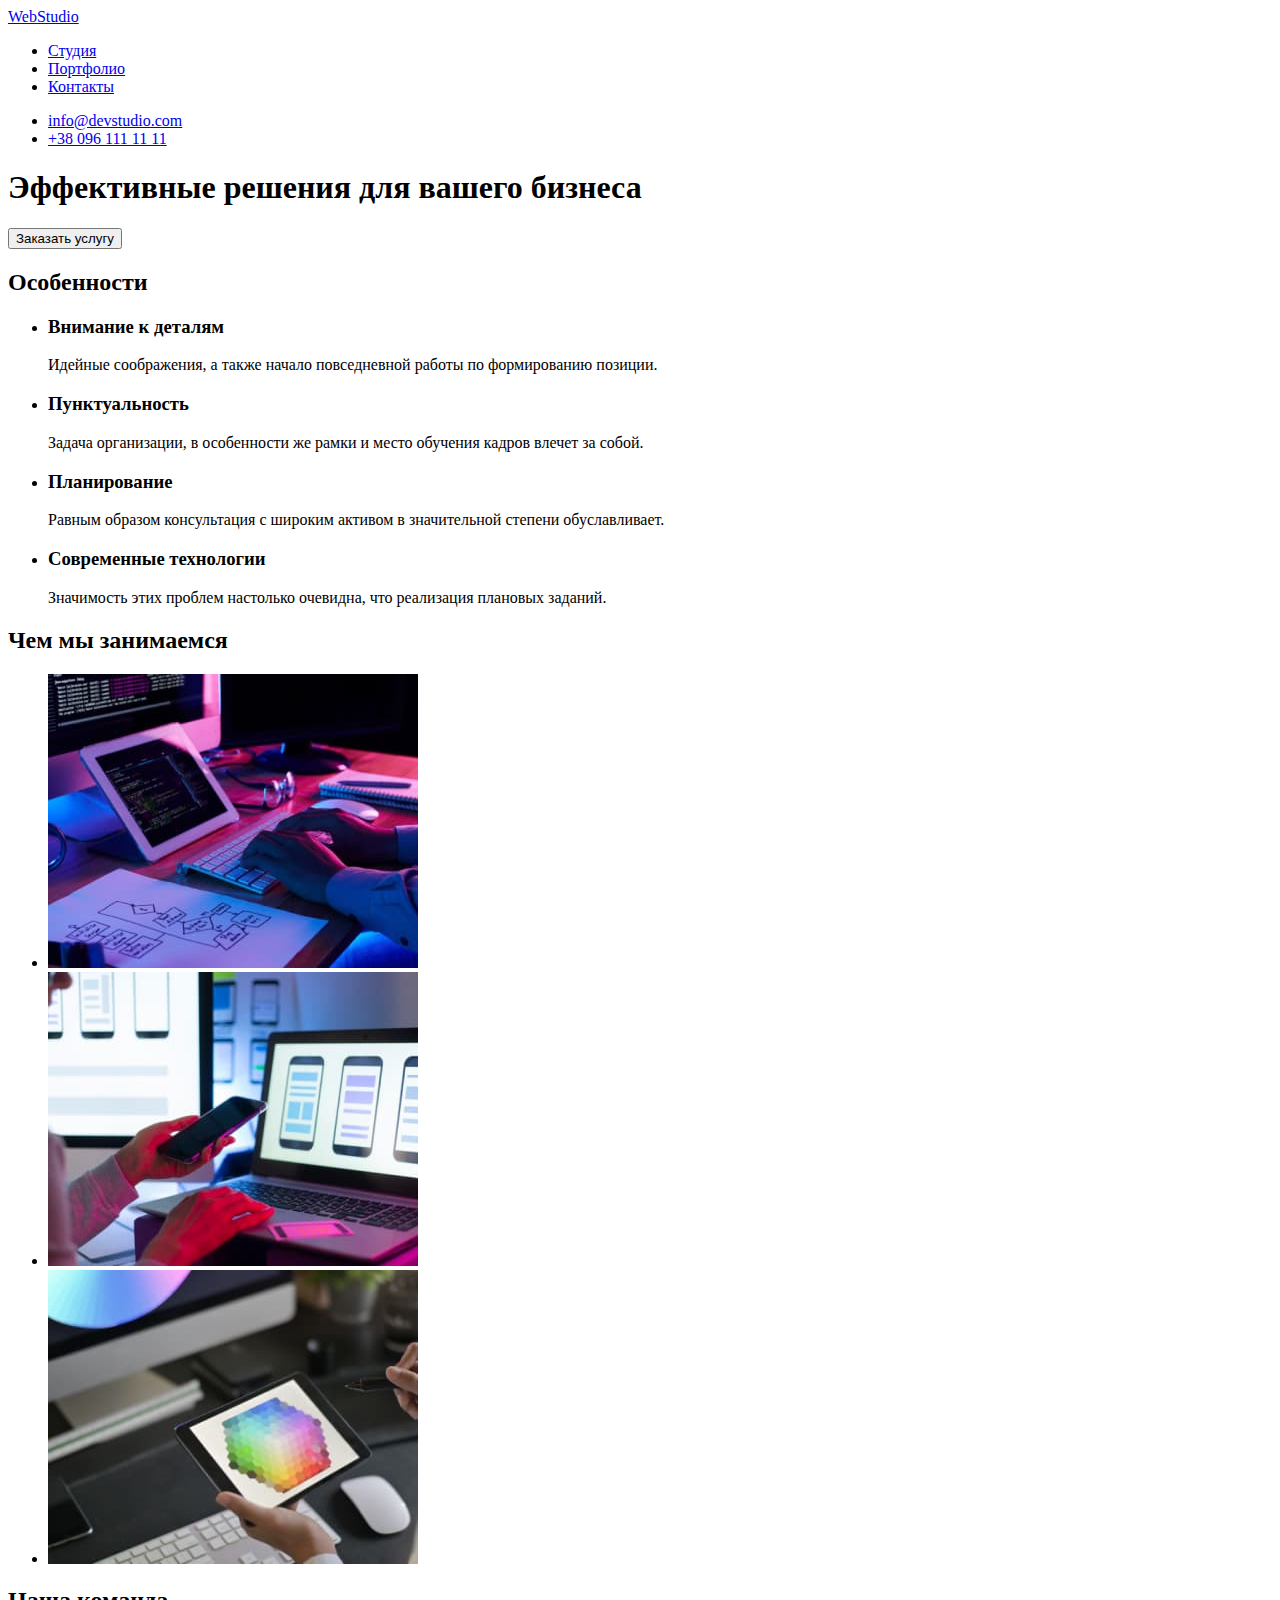
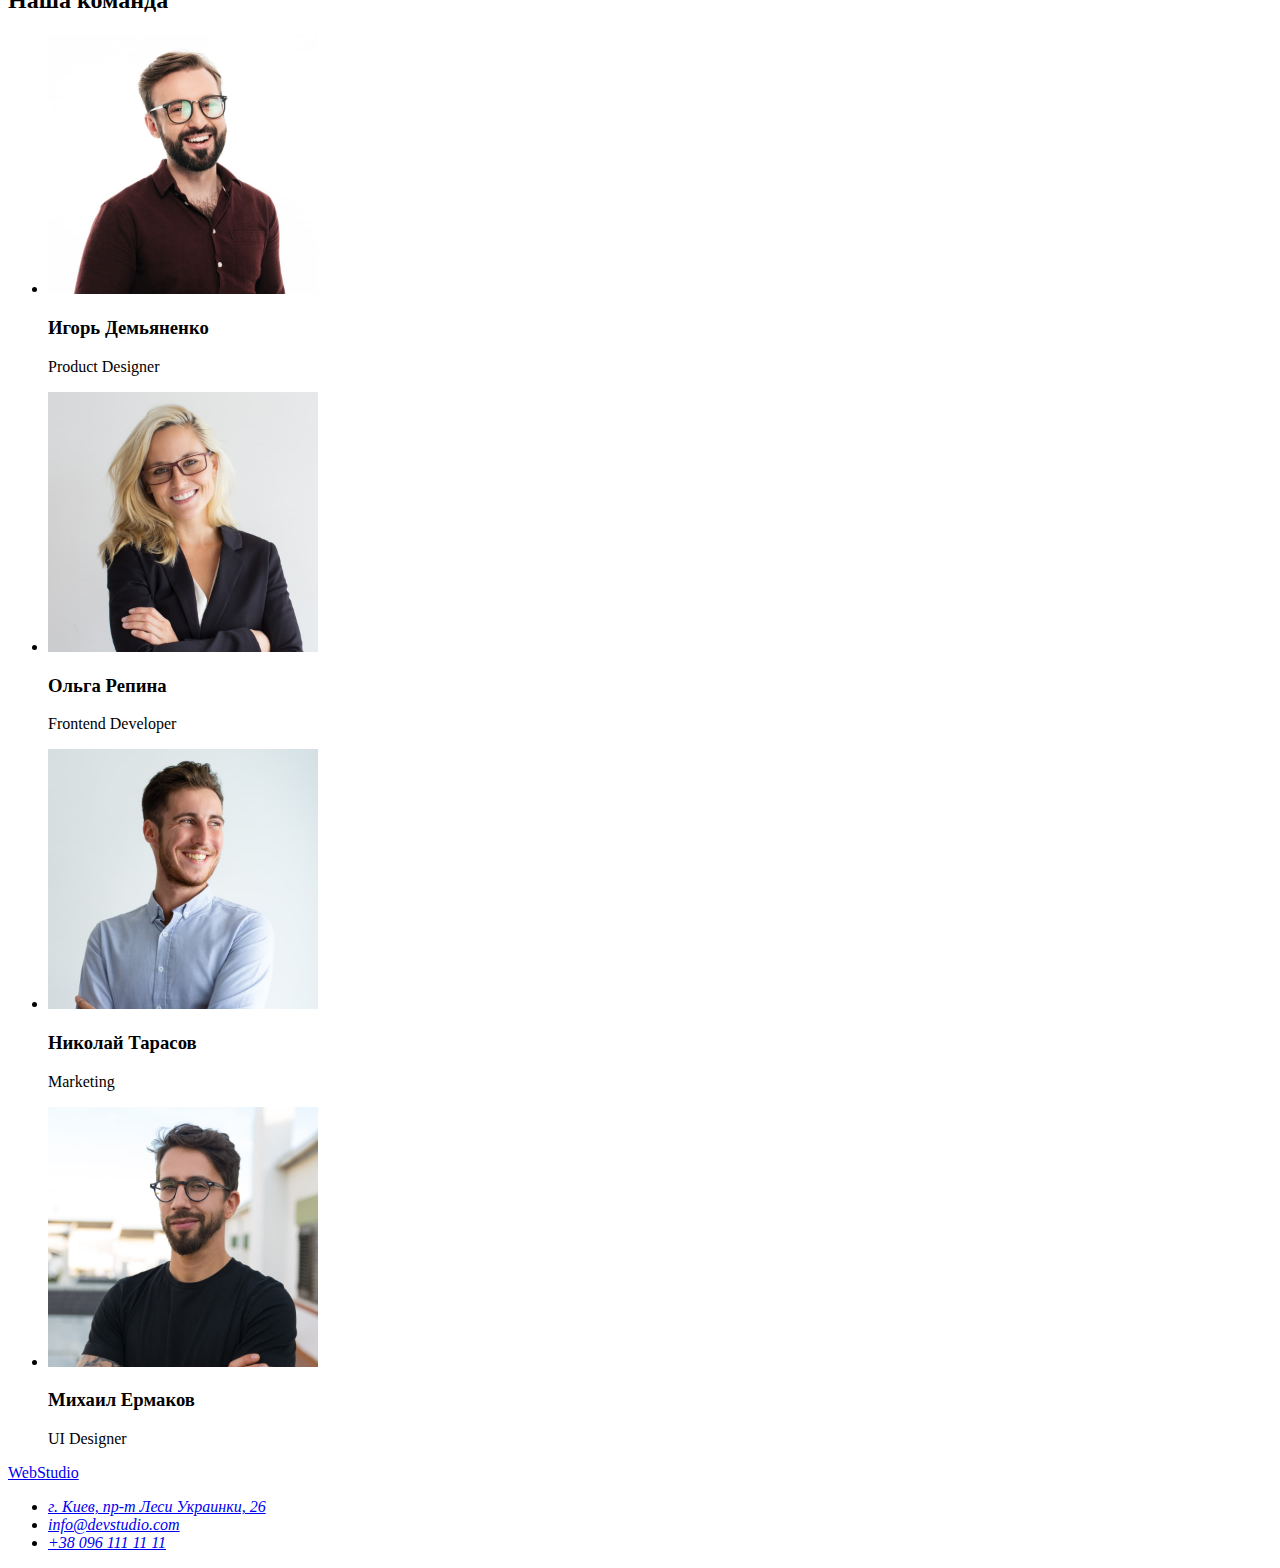
==== index.html @ 3d36b4b2 "Create index.html" ====
<!DOCTYPE html>
<html lang="ru">
<head>
    <meta charset="UTF-8">
    <meta http-equiv="X-UA-Compatible" content="IE=edge">
    <meta name="viewport" content="width=device-width, initial-scale=1.0">
    <link rel="preconnect" href="https://fonts.googleapis.com">
    <link rel="preconnect" href="https://fonts.gstatic.com" crossorigin>
    <link href="https://fonts.googleapis.com/css2?family=Raleway:wght@700&family=Roboto:wght@400;500;700;900&display=swap"
        rel="stylesheet">
    <link rel="stylesheet" href="./css/styles.css">
    <title>Студия</title>
</head>
<body>
    <!-- Header -->
    <header>
        <!-- navigation -->
        <nav>
            <!-- logo -->
            <a href="./index.html" lang="en">Web<span>Studio</span></a>
            <!-- navigation list -->
            <ul>
                <li><a href="./index.html">Студия</a></li>
                <li><a href="#">Портфолио</a></li>
                <li><a href="#contacts">Контакты</a></li>
            </ul>
        </nav>
        <!-- contacts list -->
        <ul>
            <li><a href="mailto:info@devstudio.com">info@devstudio.com</a></li>
            <li><a href="tel:+380961111111">+38 096 111 11 11</a></li>
        </ul>
    </header>

    <!-- Content -->
    <main>
        <!-- hero -->
        <section>
            <h1>Эффективные решения для вашего бизнеса</h1>
            <button type="button">Заказать услугу</button>
        </section>
        <!-- Peculiarities  -->
        <section>
            <h2>Особенности</h2>
            <ul>
                <li>
                    <h3>Внимание к деталям</h3>
                    <p>Идейные соображения, а также начало повседневной работы по формированию позиции.</p>
                </li>
                <li>
                    <h3>Пунктуальность</h3>
                    <p>Задача организации, в особенности же рамки и место обучения кадров влечет за собой.</p>
                </li>
                <li>
                    <h3>Планирование</h3>
                    <p>Равным образом консультация с широким активом в значительной степени обуславливает.</p>
                </li>
                <li>
                    <h3>Современные технологии</h3>
                    <p>Значимость этих проблем настолько очевидна, что реализация плановых заданий.</p>
                </li>
            </ul>
        </section>
        <!-- What are we doing -->
        <section>
            <h2>Чем мы занимаемся</h2>
            <ul>
                <li><img src="./images/box1.jpg" alt="Программирование" width="370"></li>
                <li><img src="./images/box2.jpg" alt="Дизайн" width="370"></li>
                <li><img src="./images/box3.jpg" alt="Гармоничный подбор цветов" width="370"></li>
            </ul>
        </section>
        <!-- Our team -->
        <section>
            <h2>Наша команда</h2>
            <ul>
                <li>
                    <img src="./images/igor.jpg" alt="Игорь Демьяненко" width="270">
                    <h3>Игорь Демьяненко</h3>
                    <p lang="en">Product Designer</p>
                </li>
                <li>
                    <img src="./images/olha.jpg" alt="Ольга Репина" width="270">
                    <h3>Ольга Репина</h3>
                    <p lang="en">Frontend Developer</p>
                </li>
                <li>
                    <img src="./images/nikolai.jpg" alt="Николай Тарасов" width="270">
                    <h3>Николай Тарасов</h3>
                    <p lang="en">Marketing</p>
                </li>
                <li>
                    <img src="./images/michael.jpg" alt="Михаил Ермаков" width="270">
                    <h3>Михаил Ермаков</h3>
                    <p lang="en">UI Designer</p>
                </li>
            </ul>
        </section>
    </main>

    <!-- Footer -->
    <footer>
        <!-- logo -->
        <a href="./index.html" lang="en">Web<span>Studio</span></a>
        <!-- contacts -->
        <address id="contacts">
            <ul>
                <li><a href="https://goo.gl/maps/YFTjMEW9eGdTmHT36" target="_blank" rel="noreferrer noopener nofollow">г. Киев, пр-т Леси Украинки, 26</a></li>
                <li><a href="mailto:info@devstudio.com">info@devstudio.com</a></li>
                <li><a href="tel:+380961111111">+38 096 111 11 11</a></li>
            </ul>
        </address>
    </footer>
</body>
</html>
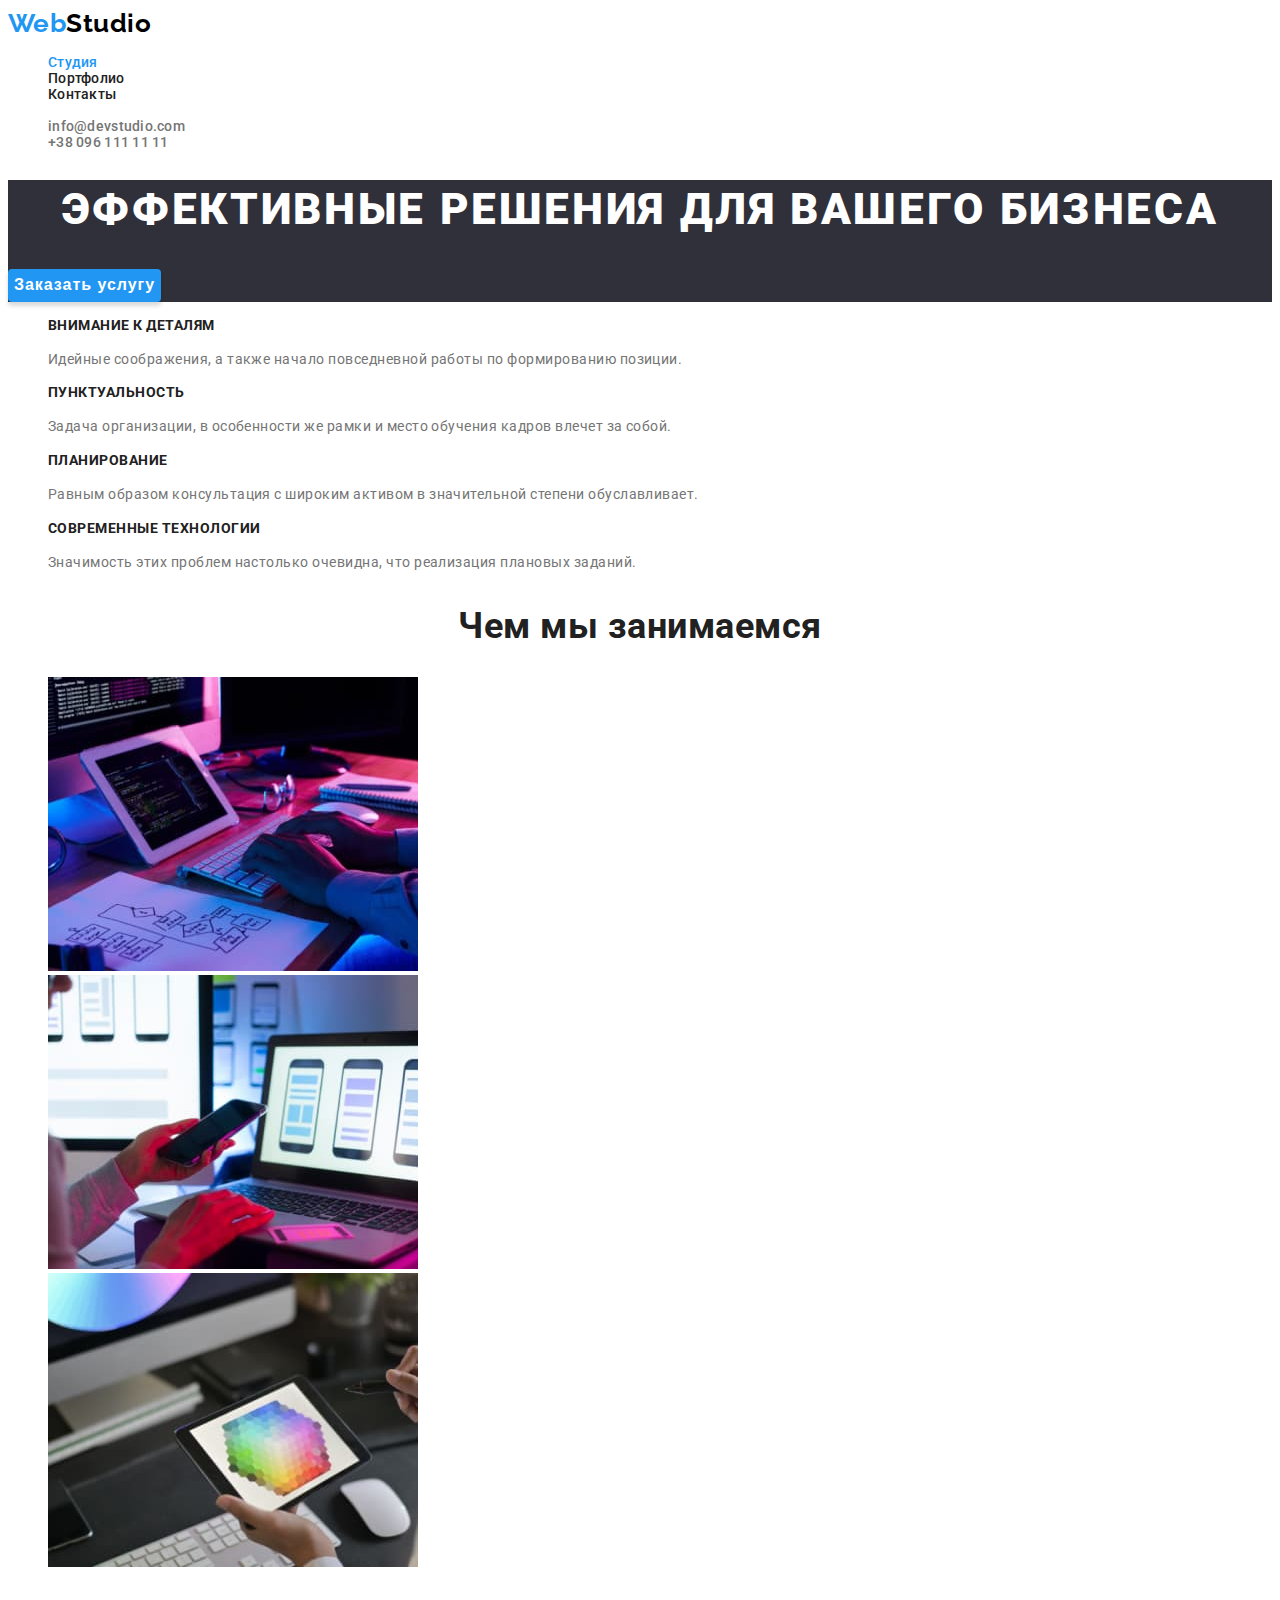
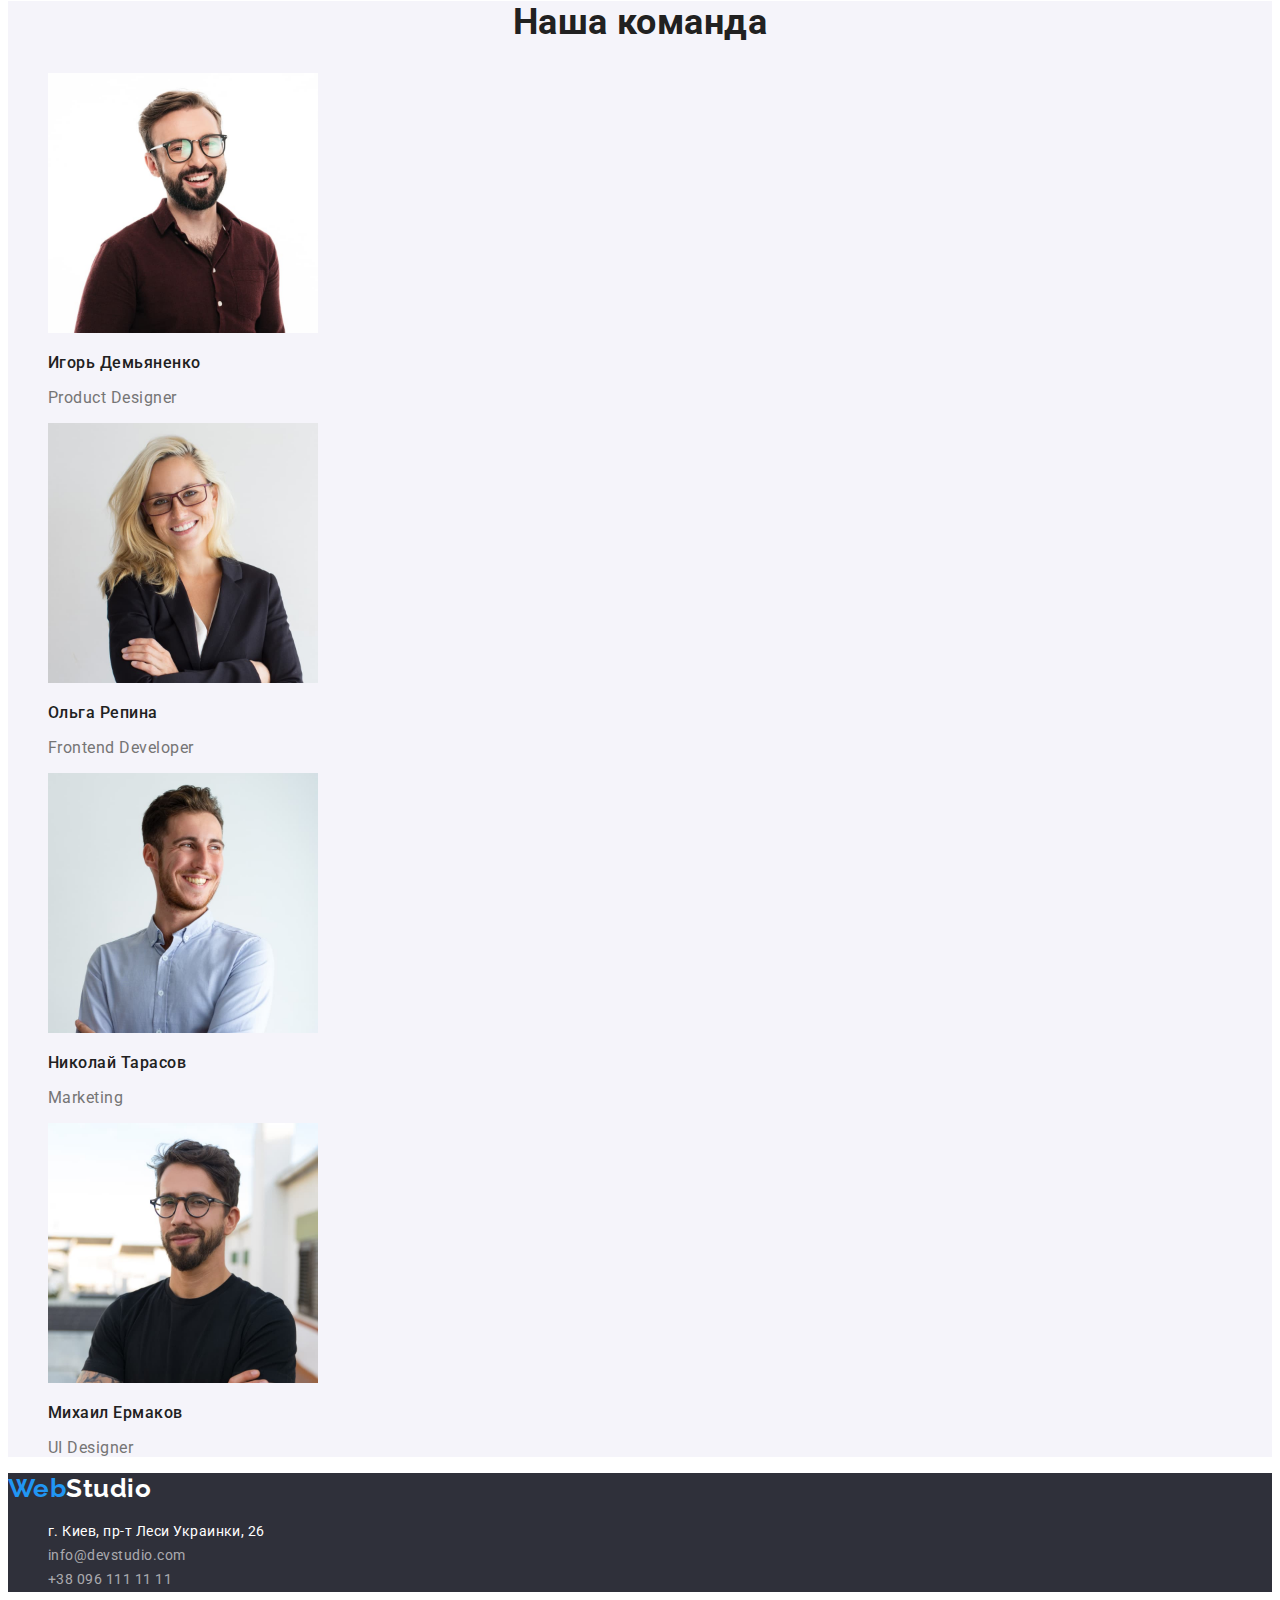
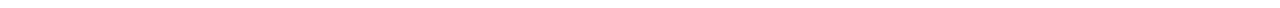
==== commit 41e7fb2a: "styles added" ====
--- a/index.html
+++ b/index.html
@@ -17,97 +17,97 @@
         <!-- navigation -->
         <nav>
             <!-- logo -->
-            <a href="./index.html" lang="en">Web<span>Studio</span></a>
+            <a href="./index.html" lang="en" class="logo-link link">Web<span class="logo">Studio</span></a>
             <!-- navigation list -->
-            <ul>
-                <li><a href="./index.html">Студия</a></li>
-                <li><a href="#">Портфолио</a></li>
-                <li><a href="#contacts">Контакты</a></li>
+            <ul class="list">
+                <li class="nav-item current"><a href="./index.html" class="link">Студия</a></li>
+                <li class="nav-item"><a href="./portfolio.html" class="link">Портфолио</a></li>
+                <li class="nav-item"><a href="#contacts" class="link">Контакты</a></li>
             </ul>
         </nav>
         <!-- contacts list -->
-        <ul>
-            <li><a href="mailto:info@devstudio.com">info@devstudio.com</a></li>
-            <li><a href="tel:+380961111111">+38 096 111 11 11</a></li>
+        <ul class="list">
+            <li class="contacts-item"><a href="mailto:info@devstudio.com" class="link">info@devstudio.com</a></li>
+            <li class="contacts-item"><a href="tel:+380961111111" class="link">+38 096 111 11 11</a></li>
         </ul>
     </header>
 
     <!-- Content -->
     <main>
         <!-- hero -->
-        <section>
-            <h1>Эффективные решения для вашего бизнеса</h1>
-            <button type="button">Заказать услугу</button>
+        <section class="hero">
+            <h1 class="hero-title">Эффективные решения для вашего бизнеса</h1>
+            <button type="button" class="button">Заказать услугу</button>
         </section>
         <!-- Peculiarities  -->
         <section>
-            <h2>Особенности</h2>
-            <ul>
+            <h2 class="section-title visually-hidden">Особенности</h2>
+            <ul class="list">
                 <li>
-                    <h3>Внимание к деталям</h3>
-                    <p>Идейные соображения, а также начало повседневной работы по формированию позиции.</p>
+                    <h3 class="title peculiarities-title">Внимание к деталям</h3>
+                    <p class="peculiarities-text">Идейные соображения, а также начало повседневной работы по формированию позиции.</p>
                 </li>
                 <li>
-                    <h3>Пунктуальность</h3>
-                    <p>Задача организации, в особенности же рамки и место обучения кадров влечет за собой.</p>
+                    <h3 class="title peculiarities-title">Пунктуальность</h3>
+                    <p class="peculiarities-text">Задача организации, в особенности же рамки и место обучения кадров влечет за собой.</p>
                 </li>
                 <li>
-                    <h3>Планирование</h3>
-                    <p>Равным образом консультация с широким активом в значительной степени обуславливает.</p>
+                    <h3 class="title peculiarities-title">Планирование</h3>
+                    <p class="peculiarities-text">Равным образом консультация с широким активом в значительной степени обуславливает.</p>
                 </li>
                 <li>
-                    <h3>Современные технологии</h3>
-                    <p>Значимость этих проблем настолько очевидна, что реализация плановых заданий.</p>
+                    <h3 class="title peculiarities-title">Современные технологии</h3>
+                    <p class="peculiarities-text">Значимость этих проблем настолько очевидна, что реализация плановых заданий.</p>
                 </li>
             </ul>
         </section>
         <!-- What are we doing -->
         <section>
-            <h2>Чем мы занимаемся</h2>
-            <ul>
+            <h2 class="title section-title">Чем мы занимаемся</h2>
+            <ul class="list">
                 <li><img src="./images/box1.jpg" alt="Программирование" width="370"></li>
                 <li><img src="./images/box2.jpg" alt="Дизайн" width="370"></li>
                 <li><img src="./images/box3.jpg" alt="Гармоничный подбор цветов" width="370"></li>
             </ul>
         </section>
         <!-- Our team -->
-        <section>
-            <h2>Наша команда</h2>
-            <ul>
+        <section class="our-team-section">
+            <h2 class="title section-title">Наша команда</h2>
+            <ul class="list">
                 <li>
                     <img src="./images/igor.jpg" alt="Игорь Демьяненко" width="270">
-                    <h3>Игорь Демьяненко</h3>
-                    <p lang="en">Product Designer</p>
+                    <h3 class="title team-title">Игорь Демьяненко</h3>
+                    <p lang="en" class="team-text">Product Designer</p>
                 </li>
                 <li>
                     <img src="./images/olha.jpg" alt="Ольга Репина" width="270">
-                    <h3>Ольга Репина</h3>
-                    <p lang="en">Frontend Developer</p>
+                    <h3 class="title team-title">Ольга Репина</h3>
+                    <p lang="en" class="team-text">Frontend Developer</p>
                 </li>
                 <li>
                     <img src="./images/nikolai.jpg" alt="Николай Тарасов" width="270">
-                    <h3>Николай Тарасов</h3>
-                    <p lang="en">Marketing</p>
+                    <h3 class="title team-title">Николай Тарасов</h3>
+                    <p lang="en" class="team-text">Marketing</p>
                 </li>
                 <li>
                     <img src="./images/michael.jpg" alt="Михаил Ермаков" width="270">
-                    <h3>Михаил Ермаков</h3>
-                    <p lang="en">UI Designer</p>
+                    <h3 class="title team-title">Михаил Ермаков</h3>
+                    <p lang="en" class="team-text">UI Designer</p>
                 </li>
             </ul>
         </section>
     </main>
 
     <!-- Footer -->
-    <footer>
+    <footer class="footer">
         <!-- logo -->
-        <a href="./index.html" lang="en">Web<span>Studio</span></a>
+        <a href="./index.html" lang="en" class="link logo-link">Web<span class="logo-footer">Studio</span></a>
         <!-- contacts -->
-        <address id="contacts">
-            <ul>
-                <li><a href="https://goo.gl/maps/YFTjMEW9eGdTmHT36" target="_blank" rel="noreferrer noopener nofollow">г. Киев, пр-т Леси Украинки, 26</a></li>
-                <li><a href="mailto:info@devstudio.com">info@devstudio.com</a></li>
-                <li><a href="tel:+380961111111">+38 096 111 11 11</a></li>
+        <address id="contacts" class="contacts">
+            <ul class="list">
+                <li><a href="https://goo.gl/maps/YFTjMEW9eGdTmHT36" target="_blank" rel="noreferrer noopener nofollow" class="link address-link">г. Киев, пр-т Леси Украинки, 26</a></li>
+                <li><a href="mailto:info@devstudio.com" class="link mail-tel-link">info@devstudio.com</a></li>
+                <li><a href="tel:+380961111111" class="link mail-tel-link">+38 096 111 11 11</a></li>
             </ul>
         </address>
     </footer>
--- a/css/styles.css
+++ b/css/styles.css
@@ -0,0 +1,245 @@
+:root {
+    --primary-white-color: #FFFFFF;
+    --button-color: #2196F3;
+    --button-accent-color: #188CE8;
+
+    /* text colors */
+    --text-main-color: #757575;
+    --text-accent-color: #212121;
+    --logo-color: #000000;
+    --contacts-color: rgba(255, 255, 255, 0.6);
+    
+    /* background colors */
+    --bg-main-color: var(--primary-white-color);
+    --bg-accent-color: #F5F4FA;
+    --bg-second-color: #2F303A;
+    
+    /* letter-spacing */
+    --letter-spacing-main: 0.03em;
+    --letter-spacing-accent: 0.02em;
+    --letter-spacing-second: 0.06em;
+
+}
+
+body {
+    background-color: var(--bg-main-color);
+
+    color: var(--text-main-color);
+
+    font-family: 'Roboto', sans-serif;
+    letter-spacing: var(--letter-spacing-main);
+}
+
+html {
+    scroll-behavior: smooth;
+}
+
+.list {
+    list-style: none;
+}
+
+.nav-item.current {
+    color: var(--button-color);
+}
+
+.link {
+    text-decoration: none;
+
+    color: inherit;
+}
+
+.link:hover,
+.link:focus {
+    color: var(--button-color);
+}
+
+.title {
+    color: var(--text-accent-color);
+}
+
+.visually-hidden {
+    position: absolute;
+    width: 1px;
+    height: 1px;
+    margin: -1px;
+    border: 0;
+    padding: 0;
+
+    white-space: nowrap;
+    clip-path: inset(100%);
+    clip: rect(0 0 0 0);
+    overflow: hidden;
+}
+
+/* navigation and contacts*/
+.logo-link {
+    color: var(--button-color);
+
+    font-family: 'Raleway', sans-serif;
+    font-weight: 700;
+    font-size: 26px;
+    line-height: 1.19;
+}
+
+.logo-link:hover,
+.logo-link:focus {
+    color: var(--button-color)
+}
+
+.logo {
+    color: var(--logo-color);
+}
+
+.nav-item,
+.contacts-item {
+    font-weight: 500;
+    font-size: 14px;
+    line-height: 1.14;
+    letter-spacing: var(--letter-spacing-accent);
+}
+
+.nav-item {
+    color: var(--text-accent-color);
+}
+
+/* Content */
+
+.section-title {
+    font-weight: 700;
+    font-size: 36px;
+    line-height: 1.17;
+    text-align: center;
+}
+
+/* hero */
+
+.hero {
+    background-color: var(--bg-second-color);
+}
+
+.hero-title {
+    font-weight: 900;
+    font-size: 44px;
+    line-height: 1.36;
+    text-align: center;
+    letter-spacing: var(--letter-spacing-second);
+    text-transform: uppercase;
+
+    color: var(--primary-white-color);
+}
+
+.button {
+    font-weight: 700;
+    font-size: 16px;
+    line-height: 1.88;
+    display: flex;
+    align-items: center;
+    letter-spacing: var(--letter-spacing-second);
+    
+    color: var(--primary-white-color);
+    background-color: var(--button-color);
+
+    box-shadow: 0px 4px 4px rgba(0, 0, 0, 0.15);
+    border-radius: 4px;
+    border: none;
+}
+
+.button:hover,
+.button:focus {
+    background-color: var(--button-accent-color);
+}
+
+/* peculiarities */
+
+.peculiarities-title {
+    font-weight: 700;
+    font-size: 14px;
+    line-height: 1.14;
+    text-transform: uppercase;
+}
+
+.peculiarities-text {
+    font-size: 14px;
+    line-height: 1.71;
+}
+
+/* Our team */
+
+.our-team-section {
+    background-color: var(--bg-accent-color);
+}
+
+.team-title,
+.team-text {
+    font-size: 16px;
+    line-height: 1.19;
+}
+
+.team-title {
+    font-weight: 500;
+}
+
+/* Footer */
+
+.footer {
+    background-color: var(--bg-second-color);
+}
+
+/* logo */
+.logo-footer,
+.address-link {
+    color: var(--primary-white-color);
+}
+
+/* contacts */
+.contacts {
+    font-style: normal;
+}
+
+.address-link,
+.mail-tel-link {
+    font-size: 14px;
+    line-height: 1.71;
+}
+
+.mail-tel-link {
+    color: var(--contacts-color);
+}
+
+
+/* Portfolio */
+
+/* Content */
+.portfolio-button {
+    font-weight: 500;
+    font-size: 16px;
+    line-height: 1.62;
+
+    color: var(--text-accent-color);
+
+    background: var(--bg-accent-color);
+
+    border-radius: 4px;
+    border: none;
+}
+
+.portfolio-button:hover,
+.portfolio-button:focus {
+    color: var(--primary-white-color);
+    background: #2196F3;
+    box-shadow: 0px 3px 1px rgba(0, 0, 0, 0.1), 0px 1px 2px rgba(0, 0, 0, 0.08), 0px 2px 2px rgba(0, 0, 0, 0.12);
+}
+
+.portfolio-title {
+    font-weight: 700;
+    font-size: 18px;
+    line-height: 2;
+    letter-spacing: var(--letter-spacing-second);
+    
+    color: var(--text-accent-color);
+}
+
+.portfolio-text {
+    font-size: 16px;
+    line-height: 1.88;
+}